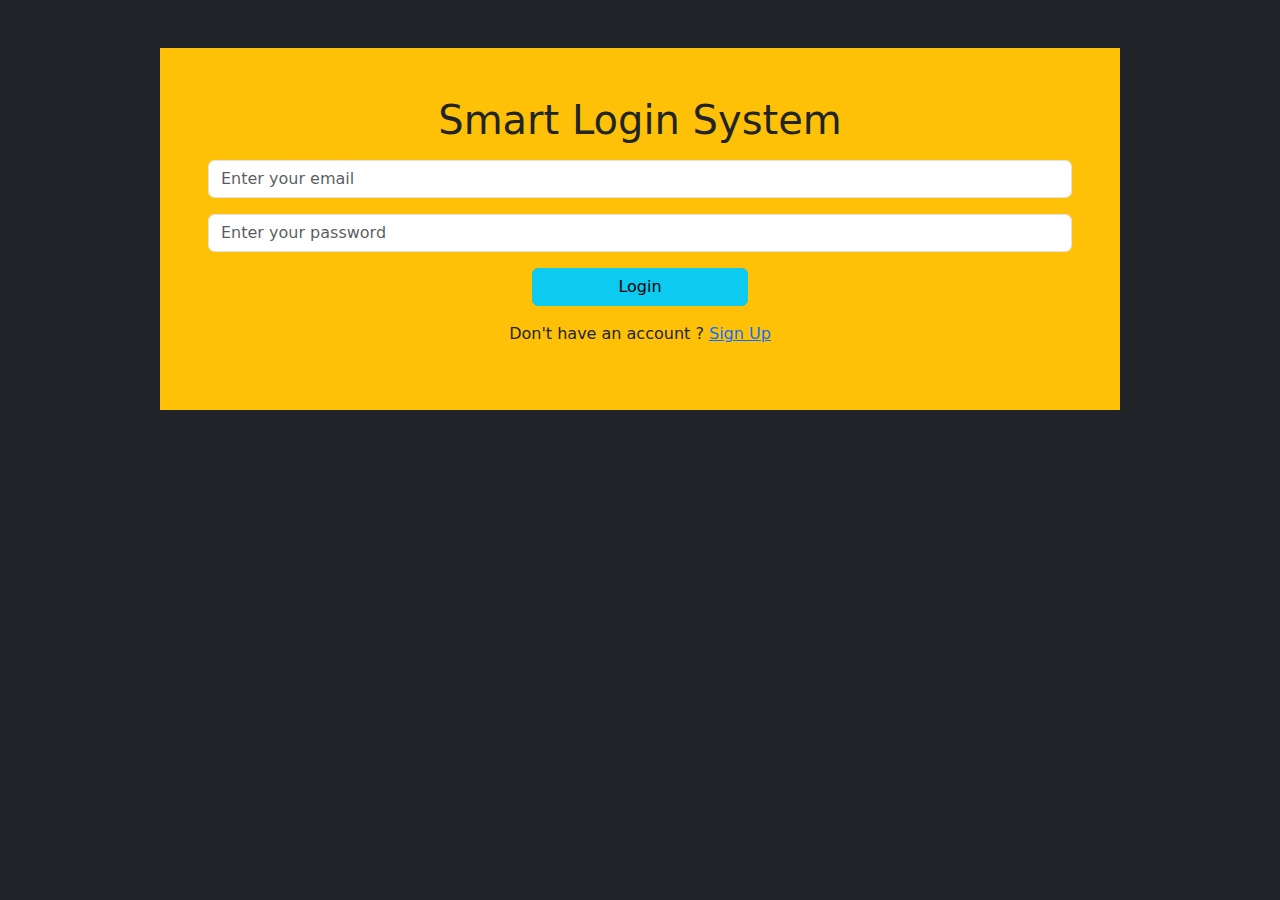
==== index.html @ b1e02243 "first commit" ====
<!DOCTYPE html>
<html lang="en">
  <head>
    <meta charset="UTF-8" />
    <meta name="description" content="CRUD" />
    <meta name="viewport" content="width=device-width, initial-scale=1.0" />
    <title>Login System</title>
    <!-- Bootstrap CSS -->
    <link rel="stylesheet" href="css/bootstrap.min.css" />
    <!-- Fontawesome CSS -->
    <link rel="stylesheet" href="css/all.min.css" />
    <!-- Main CSS -->
    <link rel="stylesheet" href="css/style.css" />
  </head>
  <body class="bg-dark">
    <section class="login-system">
      <div class="contianer py-5">
        <div class="box bg-warning p-5 w-75 mx-auto text-center">
          <header class="box-header">
            <h1>Smart Login System</h1>
          </header>
          <section class="box-body my-3">
            <form action=""  class="sign-in">
              <input type="email" class="form-control mb-3" placeholder="Enter your email" name="mail" id="userMail" required />
              <div class="invalid-feedback" id="mailFeedBack">
                This field is required
              </div>
              <input type="password" class="form-control mb-3" placeholder="Enter your password" name="pass" id="userPass" required/>
              <div class="invalid-feedback" id="passFeedBack">
                This field is required
              </div>
              <p class="msg text-danger " id="errMsg"></p>
              <button class="btn btn-info w-25" type="submit" id="signInBtn">Login</button>
            </form>
          </section>
          <footer class="box-footer">
            <p>Don't have an account ? <a href="./signUp.html">Sign Up</a></p>
          </footer>
        </div>
      </div>
    </section>
    <!-- Bootstrap JS -->
    <script src="js/bootstrap.bundle.min.js"></script>
    <!-- Main JS -->
    <script src="js/index.js"></script>
  </body>
</html>
---- css/style.css ----
.is-valid {
  border-color: green;
}
.is-invalid {
  border-color: red;
}


.invalid-feedback {
    display: none;
    /* display: block; */
    width: fit-content;
    margin-top: -1rem;
    margin-bottom: 1rem;
    font-size: .875em;
    color: var(--bs-form-invalid-color);
}


.alert{
    margin-top: -1rem;
    display: none;
    /* display: block; */
}


.log-out{
    position: absolute;
    top: 10px;
    right: 20px;
}

.user-name{
    position: absolute;
    top: 10px;
    left: 20px;
}
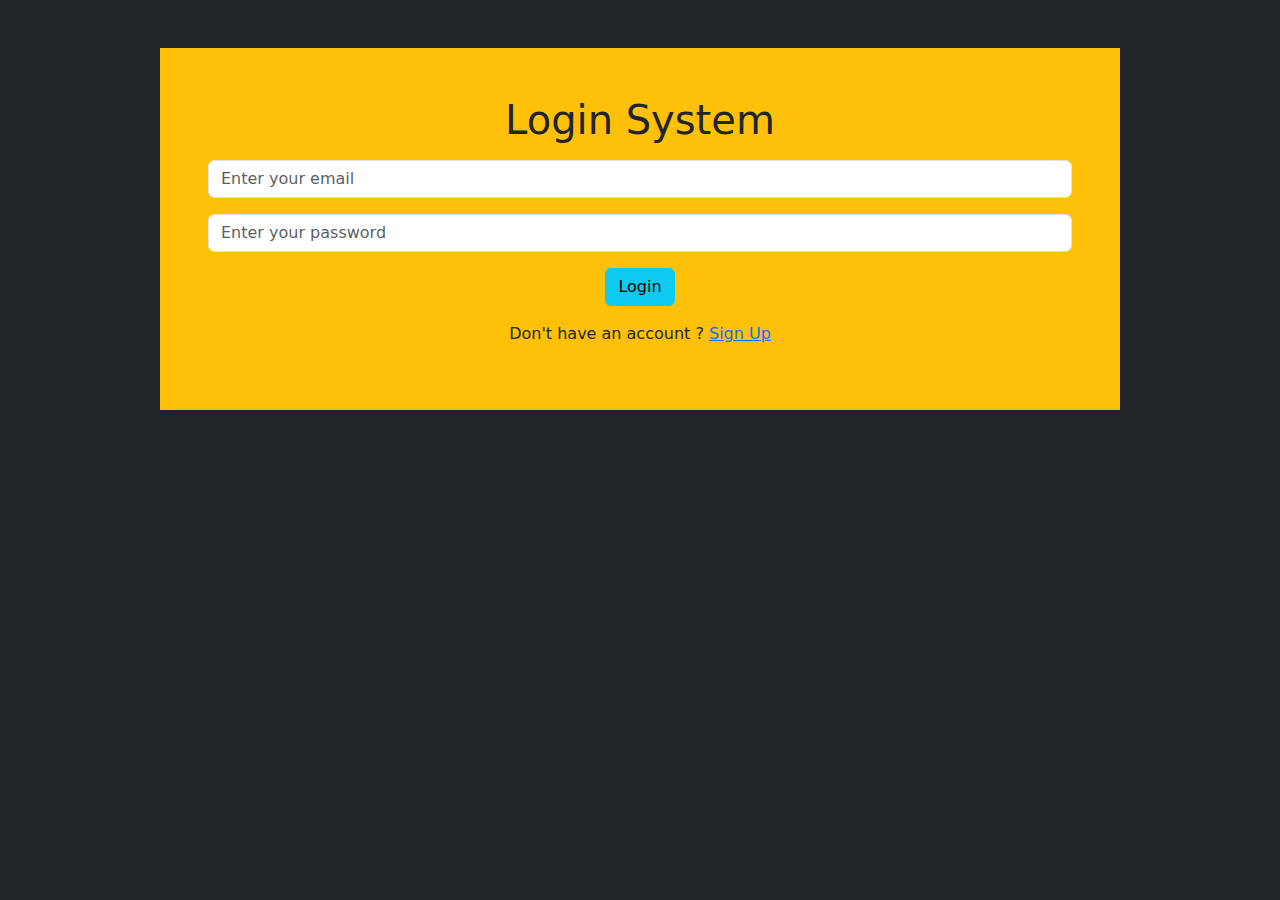
==== commit c4547a68: "editBtnStyle" ====
--- a/index.html
+++ b/index.html
@@ -17,7 +17,7 @@
       <div class="contianer py-5">
         <div class="box bg-warning p-5 w-75 mx-auto text-center">
           <header class="box-header">
-            <h1>Smart Login System</h1>
+            <h1>Login System</h1>
           </header>
           <section class="box-body my-3">
             <form action=""  class="sign-in">
@@ -30,7 +30,7 @@
                 This field is required
               </div>
               <p class="msg text-danger " id="errMsg"></p>
-              <button class="btn btn-info w-25" type="submit" id="signInBtn">Login</button>
+              <button class="btn btn-info" type="submit" id="signInBtn">Login</button>
             </form>
           </section>
           <footer class="box-footer">
